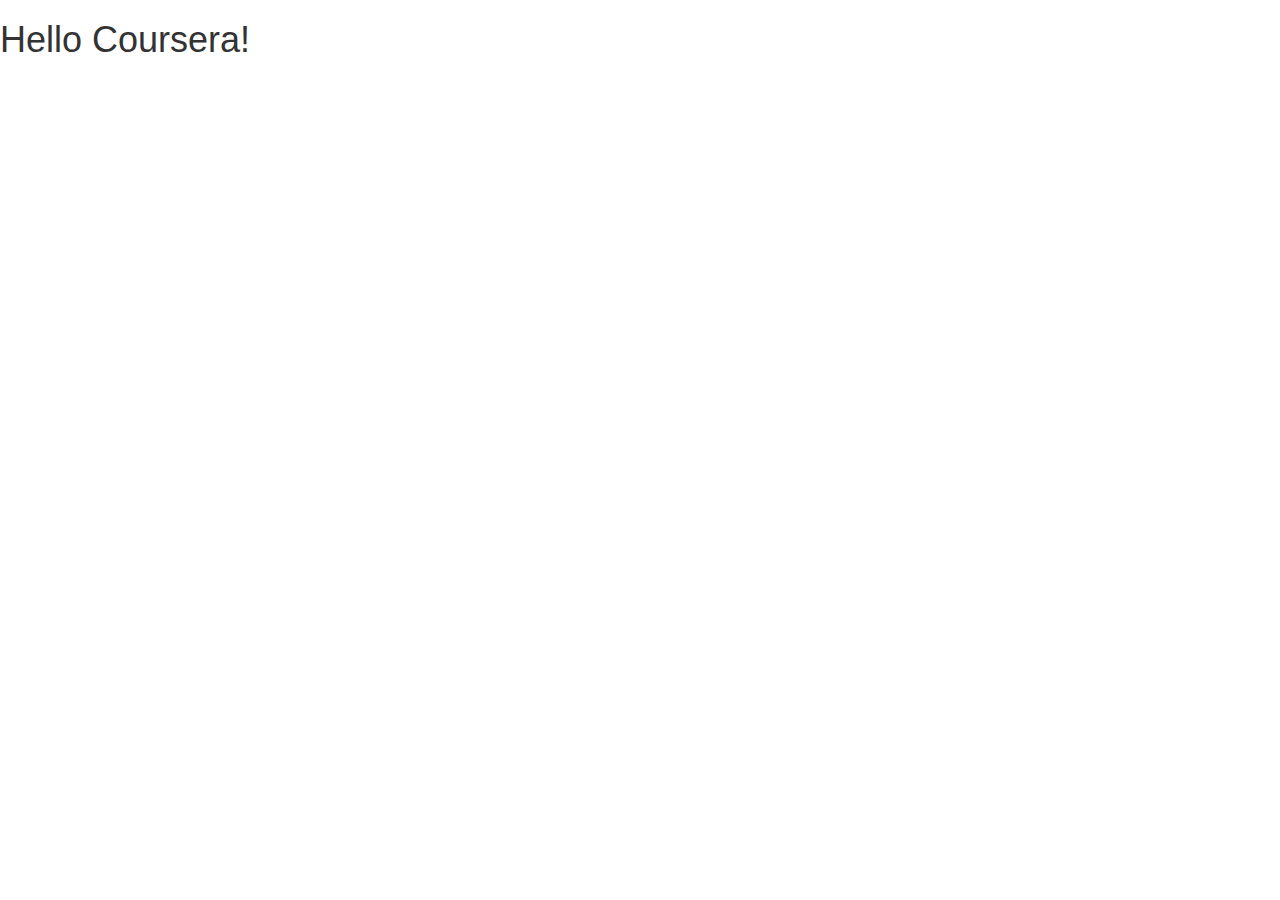
==== Module_3_Assignment/index.html @ 72bbb794 "New Assigment" ====
<!doctype html>
<html lang="en">
  <head>
    <meta charset="utf-8">
    <meta http-equiv="X-UA-Compatible" content="IE=edge">
    <meta name="viewport" content="width=device-width, initial-scale=1">

    <!-- HTML5 shim and Respond.js for IE8 support of HTML5 elements and media queries -->
    <!-- WARNING: Respond.js doesn't work if you view the page via file:// -->
    <!--[if lt IE 9]>
      <script src="https://oss.maxcdn.com/html5shiv/3.7.2/html5shiv.min.js"></script>
      <script src="https://oss.maxcdn.com/respond/1.4.2/respond.min.js"></script>
    <![endif]-->

    <title>Boostrap Starter Page</title>
    <link rel="stylesheet" href="css/bootstrap.min.css">
    <link rel="stylesheet" href="css/styles.css">
  </head>
<body>

  <h1>Hello Coursera!</h1>

  <!-- jQuery (Bootstrap JS plugins depend on it) -->
  <script src="js/jquery-1.11.3.min.js"></script>
  <script src="js/bootstrap.min.js"></script>
  <script src="js/script.js"></script>
</body>
</html>
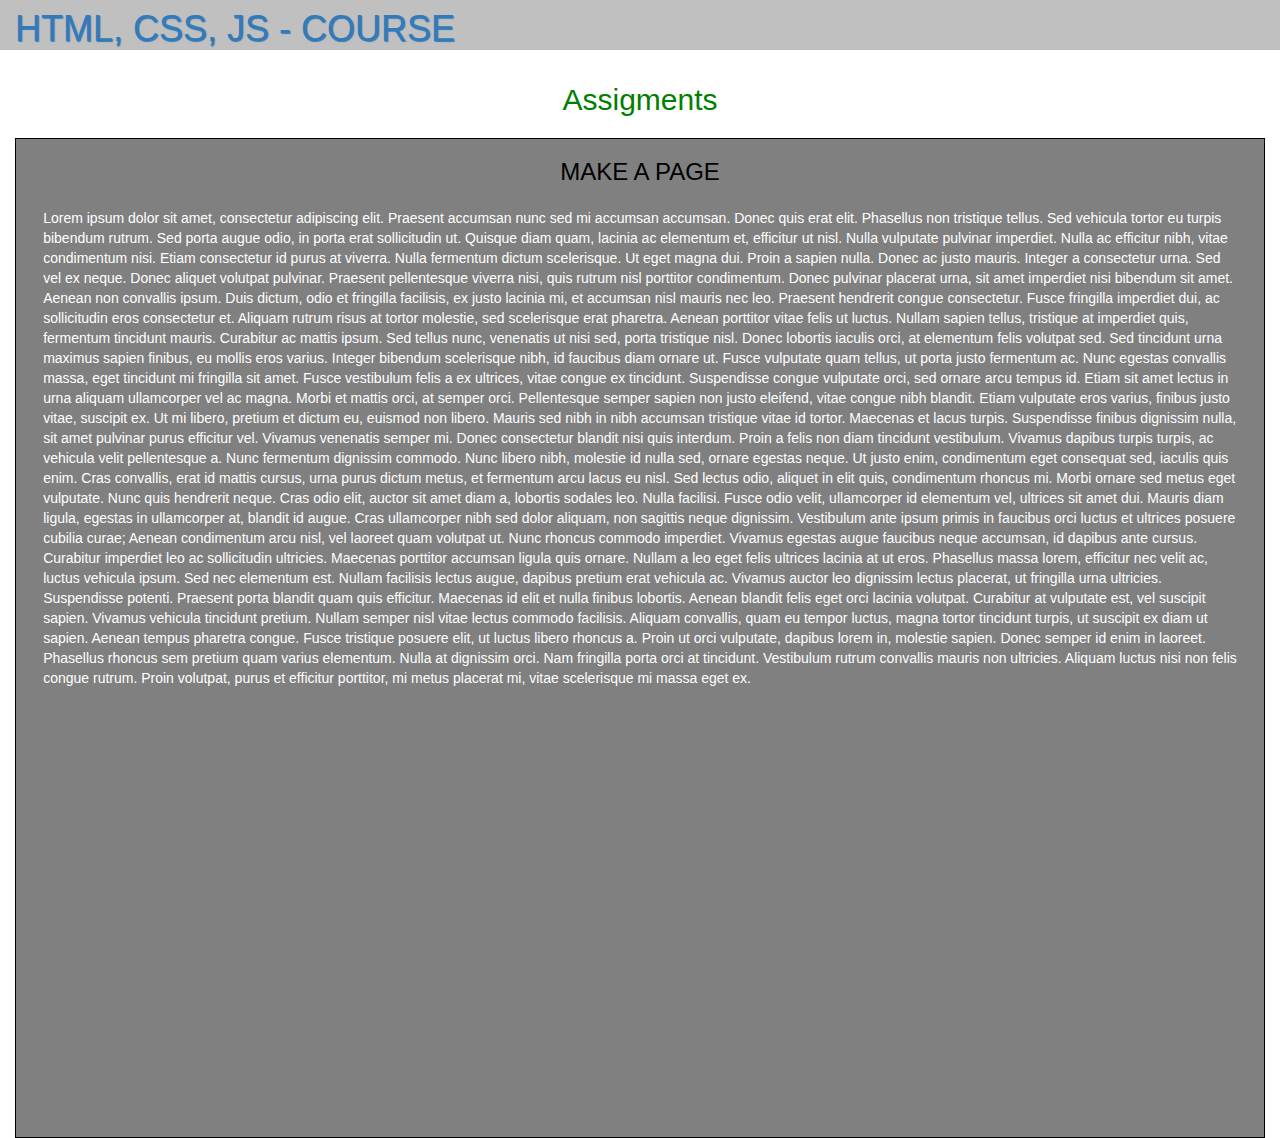
==== commit 62d63389: "ready assigment 3" ====
--- a/Module_3_Assignment/index.html
+++ b/Module_3_Assignment/index.html
@@ -1,28 +1,77 @@
 <!doctype html>
 <html lang="en">
-  <head>
+
+<head>
     <meta charset="utf-8">
     <meta http-equiv="X-UA-Compatible" content="IE=edge">
     <meta name="viewport" content="width=device-width, initial-scale=1">
-
     <!-- HTML5 shim and Respond.js for IE8 support of HTML5 elements and media queries -->
     <!-- WARNING: Respond.js doesn't work if you view the page via file:// -->
     <!--[if lt IE 9]>
       <script src="https://oss.maxcdn.com/html5shiv/3.7.2/html5shiv.min.js"></script>
       <script src="https://oss.maxcdn.com/respond/1.4.2/respond.min.js"></script>
     <![endif]-->
-
-    <title>Boostrap Starter Page</title>
+    <title>M3_Assigment</title>
     <link rel="stylesheet" href="css/bootstrap.min.css">
     <link rel="stylesheet" href="css/styles.css">
-  </head>
+</head>
+
 <body>
+    <header>
+        <nav id="header-nav" class="navbar navbar-default">
+            <div class="container-fluid">
+                <div class="navbar-header">
+                    <div class="navbar-brand">
+                        <a href="index.html">
+                            <h1>HTML, CSS, JS - Course</h1>
+                        </a>
+                    </div>
+                    <button type="button" class="navbar-toggle collapsed visible-xs" data-toggle="collapse" data-target="#collapsable-nav" aria-expanded="false">
+                        <span class="sr-only">Toggle navigation</span>
+                        <span class="icon-bar"></span>
+                        <span class="icon-bar"></span>
+                        <span class="icon-bar"></span>
+                    </button>
+                </div>
+                <div id="collapsable-nav" class="collapse navbar-collapse">
+                    <ul id="nav-list" class="nav navbar-nav navbar-right visible-xs">
+                        <li>
+                            <a href="#">
+                                <span class="glyphicon glyphicon-ok-sign"></span><br class="hidden-xs"> HTML</a>
+                        </li>
+                        <li>
+                            <a href="#">
+                                <span class="glyphicon glyphicon-info-sign"></span><br class="hidden-xs"> CSS</a>
+                        </li>
+                        <li>
+                            <a href="#">
+                                <span class="glyphicon glyphicon-question-sign"></span><br class="hidden-xs"> Java Script</a>
+                        </li>
+                    </ul><!-- #nav-list -->
+                </div><!-- .collapse .navbar-collapse -->
+            </div>
+        </nav>
+    </header>
+    <div class="container-fluid">
+        <h2>Assigments</h2>
+        <section id="html_assigments" class="col-xs-12">
+            <h3>make a page</h3>
+            <p>
+                Lorem ipsum dolor sit amet, consectetur adipiscing elit. Praesent accumsan nunc sed mi accumsan accumsan. Donec quis erat elit. Phasellus non tristique tellus. Sed vehicula tortor eu turpis bibendum rutrum. Sed porta augue odio, in porta erat sollicitudin ut. Quisque diam quam, lacinia ac elementum et, efficitur ut nisl. Nulla vulputate pulvinar imperdiet. Nulla ac efficitur nibh, vitae condimentum nisi.
+                Etiam consectetur id purus at viverra. Nulla fermentum dictum scelerisque. Ut eget magna dui. Proin a sapien nulla. Donec ac justo mauris. Integer a consectetur urna. Sed vel ex neque. Donec aliquet volutpat pulvinar.
+                Praesent pellentesque viverra nisi, quis rutrum nisl porttitor condimentum. Donec pulvinar placerat urna, sit amet imperdiet nisi bibendum sit amet. Aenean non convallis ipsum. Duis dictum, odio et fringilla facilisis, ex justo lacinia mi, et accumsan nisl mauris nec leo. Praesent hendrerit congue consectetur. Fusce fringilla imperdiet dui, ac sollicitudin eros consectetur et. Aliquam rutrum risus at tortor molestie, sed scelerisque erat pharetra. Aenean porttitor vitae felis ut luctus. Nullam sapien tellus, tristique at imperdiet quis, fermentum tincidunt mauris. Curabitur ac mattis ipsum. Sed tellus nunc, venenatis ut nisi sed, porta tristique nisl. Donec lobortis iaculis orci, at elementum felis volutpat sed. Sed tincidunt urna maximus sapien finibus, eu mollis eros varius. Integer bibendum scelerisque nibh, id faucibus diam ornare ut. Fusce vulputate quam tellus, ut porta justo fermentum ac.
+                Nunc egestas convallis massa, eget tincidunt mi fringilla sit amet. Fusce vestibulum felis a ex ultrices, vitae congue ex tincidunt. Suspendisse congue vulputate orci, sed ornare arcu tempus id. Etiam sit amet lectus in urna aliquam ullamcorper vel ac magna. Morbi et mattis orci, at semper orci. Pellentesque semper sapien non justo eleifend, vitae congue nibh blandit. Etiam vulputate eros varius, finibus justo vitae, suscipit ex. Ut mi libero, pretium et dictum eu, euismod non libero. Mauris sed nibh in nibh accumsan tristique vitae id tortor.
+                Maecenas et lacus turpis. Suspendisse finibus dignissim nulla, sit amet pulvinar purus efficitur vel. Vivamus venenatis semper mi. Donec consectetur blandit nisi quis interdum. Proin a felis non diam tincidunt vestibulum. Vivamus dapibus turpis turpis, ac vehicula velit pellentesque a. Nunc fermentum dignissim commodo. Nunc libero nibh, molestie id nulla sed, ornare egestas neque. Ut justo enim, condimentum eget consequat sed, iaculis quis enim. Cras convallis, erat id mattis cursus, urna purus dictum metus, et fermentum arcu lacus eu nisl. Sed lectus odio, aliquet in elit quis, condimentum rhoncus mi. Morbi ornare sed metus eget vulputate. Nunc quis hendrerit neque. Cras odio elit, auctor sit amet diam a, lobortis sodales leo. Nulla facilisi. Fusce odio velit, ullamcorper id elementum vel, ultrices sit amet dui.
+                Mauris diam ligula, egestas in ullamcorper at, blandit id augue. Cras ullamcorper nibh sed dolor aliquam, non sagittis neque dignissim. Vestibulum ante ipsum primis in faucibus orci luctus et ultrices posuere cubilia curae; Aenean condimentum arcu nisl, vel laoreet quam volutpat ut. Nunc rhoncus commodo imperdiet. Vivamus egestas augue faucibus neque accumsan, id dapibus ante cursus. Curabitur imperdiet leo ac sollicitudin ultricies. Maecenas porttitor accumsan ligula quis ornare. Nullam a leo eget felis ultrices lacinia at ut eros. Phasellus massa lorem, efficitur nec velit ac, luctus vehicula ipsum. Sed nec elementum est. Nullam facilisis lectus augue, dapibus pretium erat vehicula ac. Vivamus auctor leo dignissim lectus placerat, ut fringilla urna ultricies.
+                Suspendisse potenti. Praesent porta blandit quam quis efficitur. Maecenas id elit et nulla finibus lobortis. Aenean blandit felis eget orci lacinia volutpat. Curabitur at vulputate est, vel suscipit sapien. Vivamus vehicula tincidunt pretium. Nullam semper nisl vitae lectus commodo facilisis. Aliquam convallis, quam eu tempor luctus, magna tortor tincidunt turpis, ut suscipit ex diam ut sapien. Aenean tempus pharetra congue.
+                Fusce tristique posuere elit, ut luctus libero rhoncus a. Proin ut orci vulputate, dapibus lorem in, molestie sapien. Donec semper id enim in laoreet. Phasellus rhoncus sem pretium quam varius elementum. Nulla at dignissim orci. Nam fringilla porta orci at tincidunt. Vestibulum rutrum convallis mauris non ultricies. Aliquam luctus nisi non felis congue rutrum. Proin volutpat, purus et efficitur porttitor, mi metus placerat mi, vitae scelerisque mi massa eget ex.
+            </p>
+        </section>
+    </div>
+    <!-- jQuery (Bootstrap JS plugins depend on it) -->
+    <script src="js/jquery-1.11.3.min.js"></script>
+    <script src="js/bootstrap.min.js"></script>
+    <script src="js/script.js"></script>
+</body>
 
-  <h1>Hello Coursera!</h1>
-
-  <!-- jQuery (Bootstrap JS plugins depend on it) -->
-  <script src="js/jquery-1.11.3.min.js"></script>
-  <script src="js/bootstrap.min.js"></script>
-  <script src="js/script.js"></script>
-</body>
-</html>
+</html>--- a/Module_3_Assignment/css/styles.css
+++ b/Module_3_Assignment/css/styles.css
@@ -0,0 +1,95 @@
+/********** Base styles **********/
+* {
+    box-sizing: border-box;
+}
+
+h1 {
+    margin-bottom: 1%;
+    text-transform: uppercase;
+}
+
+section {
+    border: 1px solid black;
+    background-color: grey;
+    width: 90%;
+    height: 1000px;
+    margin: auto;
+    font-family: Helvetica;
+    color: white;
+}
+
+p {
+    clear: both;
+    padding: 1%;
+}
+
+h2 {
+    text-align: center;
+    text-decoration-line: all;
+    color: green;
+    padding: 1% 10%;
+    margin-top: auto;
+}
+
+h3 {
+    text-align: center;
+    text-transform: uppercase;
+    color: black;
+}
+
+
+/** HEADER **/
+
+#header-nav {
+    border: black 1px;
+    background-color: #C0C0C0;
+    border-radius: 0;
+}
+
+.navbar-brand {
+    padding-top: 25px;
+}
+
+.navbar-brand h1 {
+    /*course name */
+    text-transform: uppercase;
+    text-shadow: 1px 1px 1px;
+    margin-top: 0;
+    margin-bottom: 0;
+    line-height: 0.20;
+}
+
+.navbar-default .navbar-toggle {
+    border-color: #666;
+    background-color: #888;
+}
+
+.navbar-default .navbar-toggle {
+  border-color: transparent; /* Removes border color */
+}
+.navbar-default .navbar-toggle .icon-bar {
+  background-color: #f00; /* Changes regular toggle color */
+}
+.navbar-default .navbar-toggle:hover {
+  background-color: #f00; /* Changes toggle color on hover */
+}
+
+.navbar-brand a:hover, .navbar-brand a:focus {
+  text-decoration: none;
+}
+
+.navbar-nav li:hover{
+  background-color: green;
+}
+
+/**Media**/
+@media(max-width: 767px){
+  .navbar-brand h1 { 
+    padding-top: 10px;
+    line-height: 0.8;
+    font-size: 5vw; /* 1vw = 1% of viewport width */
+  }
+  .navbar-brand {
+    padding-top: 5px;
+}
+}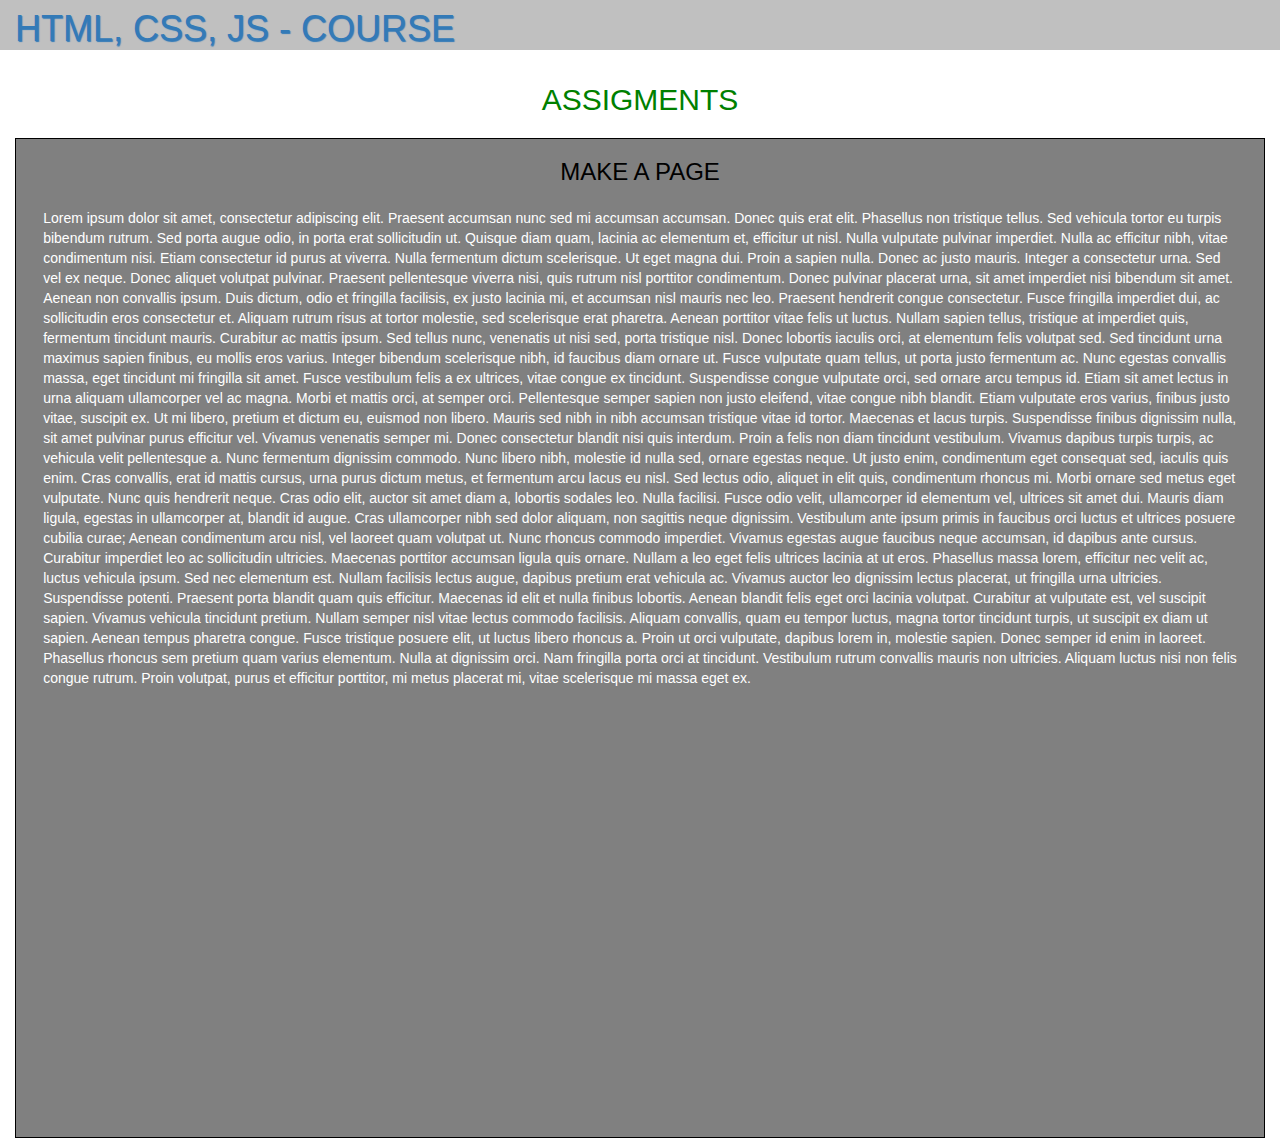
==== commit 1b2ef5ff: "End of 3" ====
--- a/Module_3_Assignment/index.html
+++ b/Module_3_Assignment/index.html
@@ -53,7 +53,7 @@
         </nav>
     </header>
     <div class="container-fluid">
-        <h2>Assigments</h2>
+        <h2 class="text-center text-uppercase">Assigments</h2>
         <section id="html_assigments" class="col-xs-12">
             <h3>make a page</h3>
             <p>
--- a/Module_3_Assignment/css/styles.css
+++ b/Module_3_Assignment/css/styles.css
@@ -24,8 +24,6 @@
 }
 
 h2 {
-    text-align: center;
-    text-decoration-line: all;
     color: green;
     padding: 1% 10%;
     margin-top: auto;
